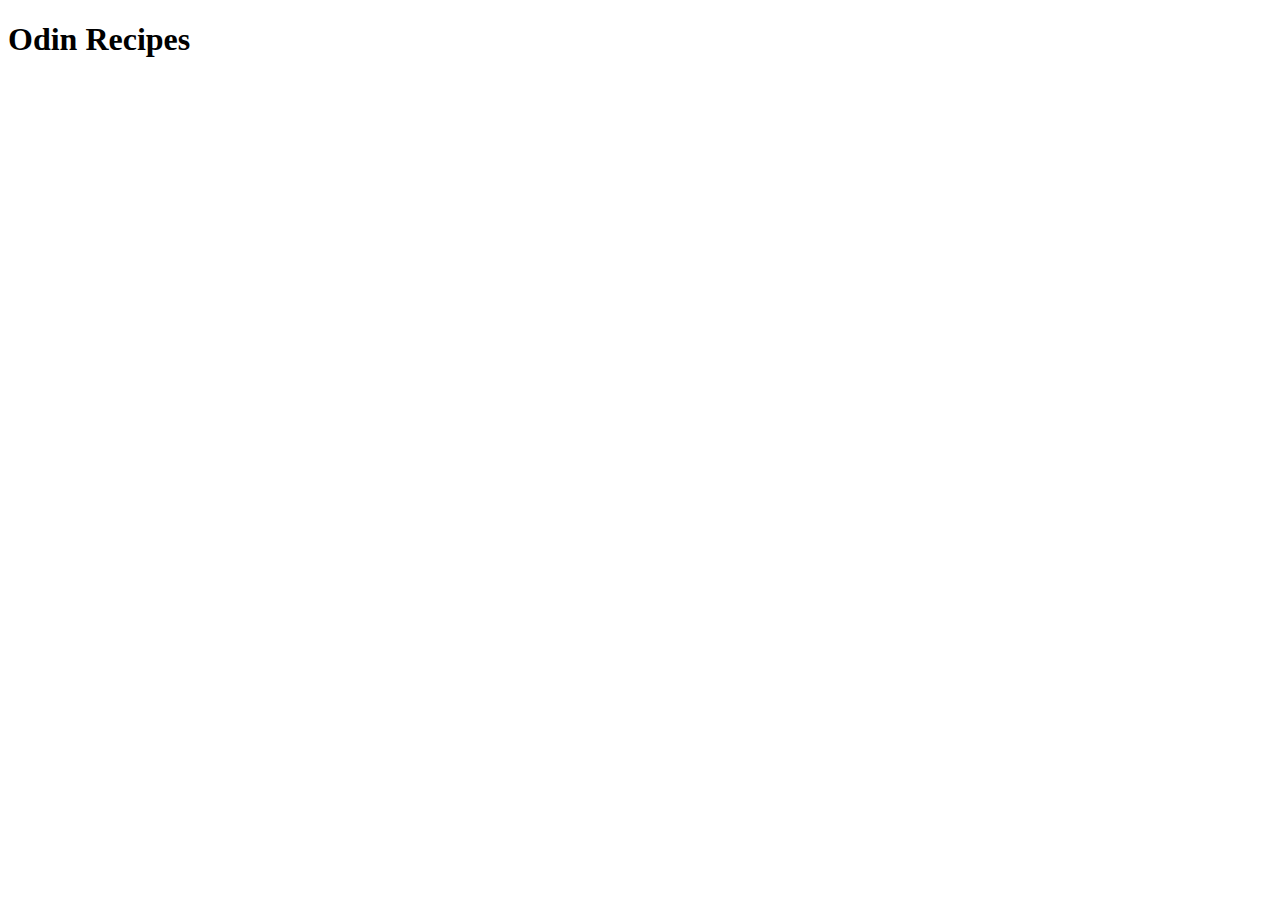
==== index.html @ 27f0f154 "Created boilerplate and added header" ====
<!DOCTYPE html>
<html lang="en">
    <head>
        <meta name="viewport" content="width=device-width, initial-scale=1.0">
        <meta charset="UTF-8">
        <title>Odin Recipes</title>
    </head>
    <body>
        <h1>Odin Recipes</h1>
    </body>
</html>
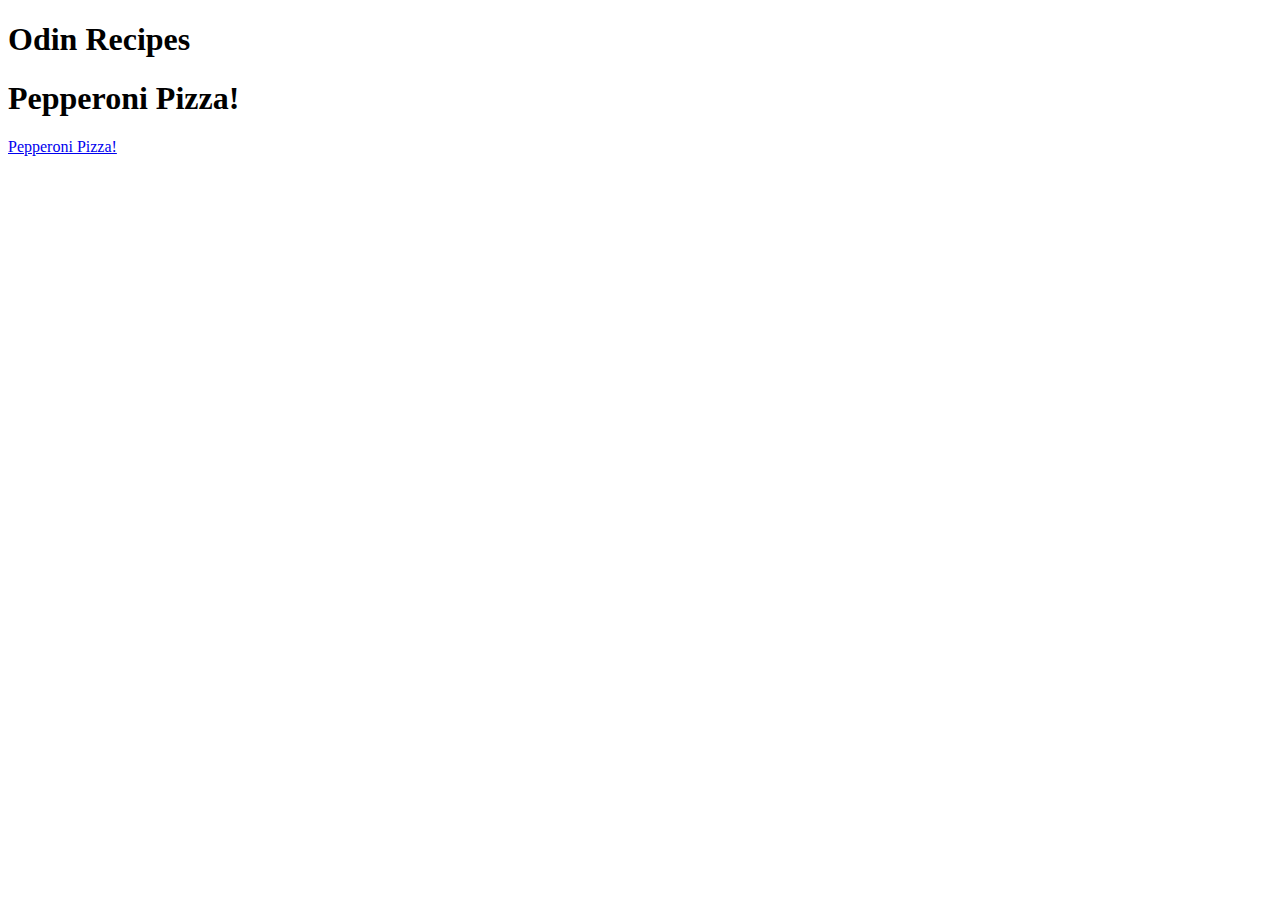
==== commit 3ee233ba: "Added link to a new recipe, created new HTML for said recipe" ====
--- a/index.html
+++ b/index.html
@@ -7,5 +7,7 @@
     </head>
     <body>
         <h1>Odin Recipes</h1>
+        <h1>Pepperoni Pizza!</h1>
+        <a href="./recipes/pepperoni-pizza.html" target="_blank" rel="noopener no referrer">Pepperoni Pizza!</a>
     </body>
 </html>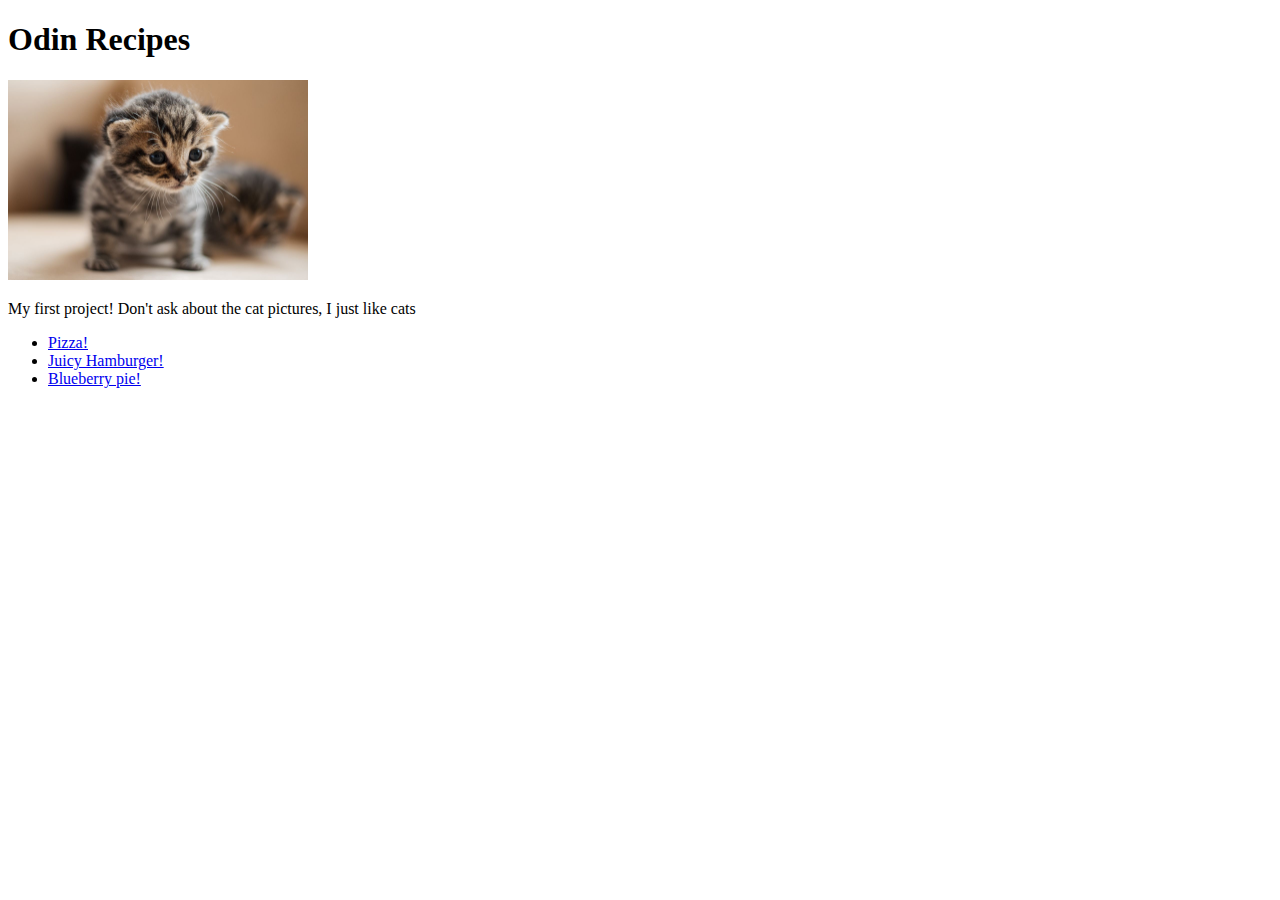
==== commit d6127630: "Added button to each recipe page to return to index page, plus added cat photo on index page with sh" ====
--- a/index.html
+++ b/index.html
@@ -7,7 +7,13 @@
     </head>
     <body>
         <h1>Odin Recipes</h1>
-        <h1>Pepperoni Pizza!</h1>
-        <a href="./recipes/pepperoni-pizza.html" target="_blank" rel="noopener no referrer">Pepperoni Pizza!</a>
+        <img src="./images/Kitty.jpg" alt="Issa cute kitty" width="300"/>
+        <!--I HAD to suppress kitty picture to 300x300, ITS TOO POWERFUL OTHERWISE-->
+        <p>My first project! Don't ask about the cat pictures, I just like cats</p>
+        <ul>
+            <li><a href="./recipes/pizza.html" target="_blank" rel="noopener no referrer">Pizza!</a></li>
+            <li><a href="./recipes/Hamburger.html" target="_blank" rel="noopener noreferrer">Juicy Hamburger!</a></li>
+            <li><a href="./recipes/blueberry_pie.html">Blueberry pie!</a></li>
+        </ul>
     </body>
 </html>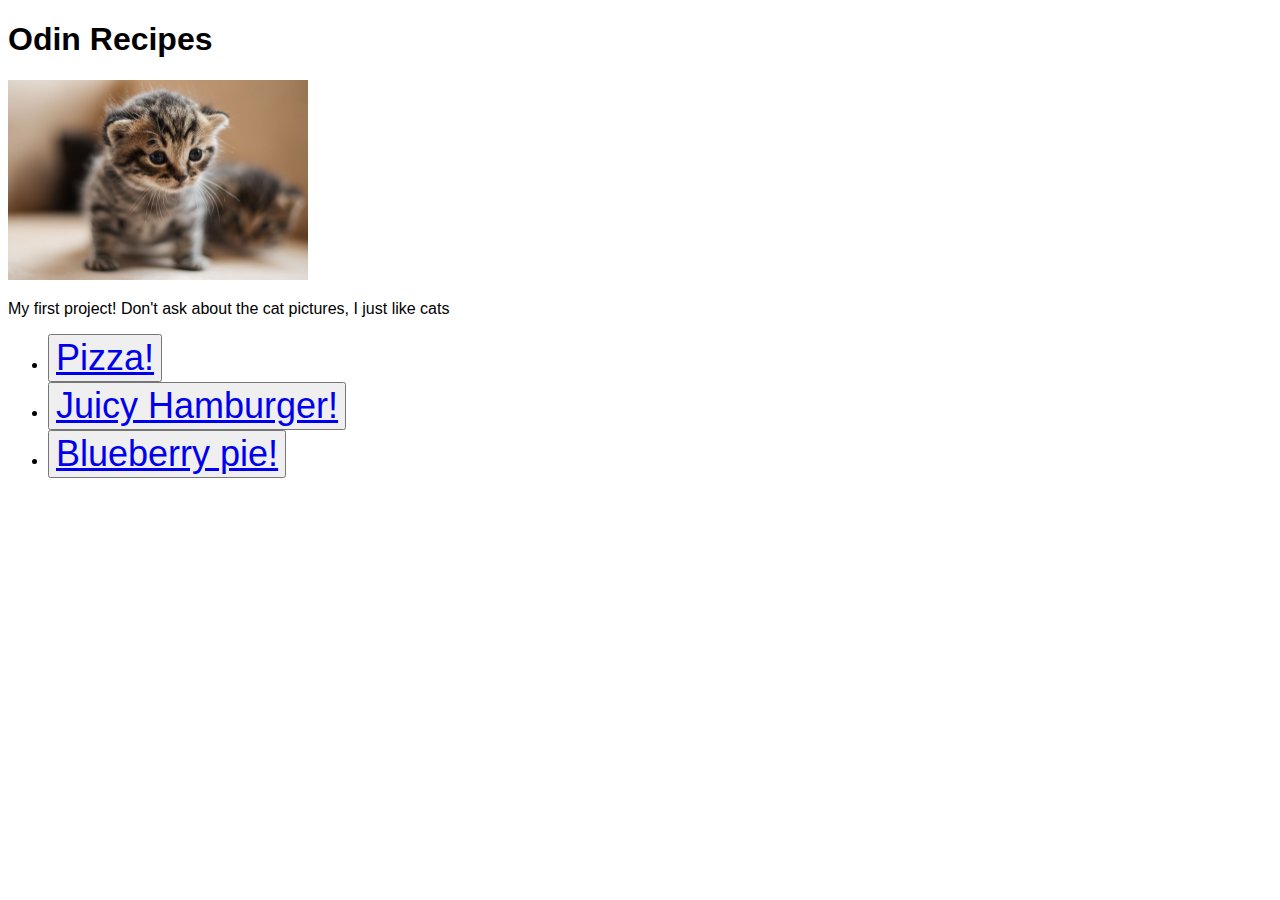
==== commit 56d1a10c: "Added buttons for links, changed font to sans-serif" ====
--- a/index.html
+++ b/index.html
@@ -4,16 +4,17 @@
         <meta name="viewport" content="width=device-width, initial-scale=1.0">
         <meta charset="UTF-8">
         <title>Odin Recipes</title>
+        <link rel="stylesheet" href="./style.css">
     </head>
     <body>
         <h1>Odin Recipes</h1>
-        <img src="./images/Kitty.jpg" alt="Issa cute kitty" width="300"/>
+        <img src="./images/Kitty.jpg" alt="Is a cute kitty" width="300"/>
         <!--I HAD to suppress kitty picture to 300x300, ITS TOO POWERFUL OTHERWISE-->
         <p>My first project! Don't ask about the cat pictures, I just like cats</p>
         <ul>
-            <li><a href="./recipes/pizza.html" target="_blank" rel="noopener no referrer">Pizza!</a></li>
-            <li><a href="./recipes/Hamburger.html" target="_blank" rel="noopener noreferrer">Juicy Hamburger!</a></li>
-            <li><a href="./recipes/blueberry_pie.html">Blueberry pie!</a></li>
+            <li><button class="link"><a href="./recipes/pizza.html" target="_self" rel="noopener no referrer">Pizza!</a></button></li>
+            <li><button class="link"><a href="./recipes/Hamburger.html" target="_self" rel="noopener noreferrer">Juicy Hamburger!</a></button></li>
+            <li><button class="link"><a href="./recipes/blueberry_pie.html" target="_self" rel="noopener noreferrer">Blueberry pie!</a></button></li>
         </ul>
     </body>
 </html>--- a/style.css
+++ b/style.css
@@ -0,0 +1,14 @@
+*{
+    font-family:"Verdana", sans-serif;
+}
+
+
+
+.link {
+    color:white;
+    font-size:36px;
+}
+
+.a, a:visited, a:active, a:hover{
+    color: white !important;
+}
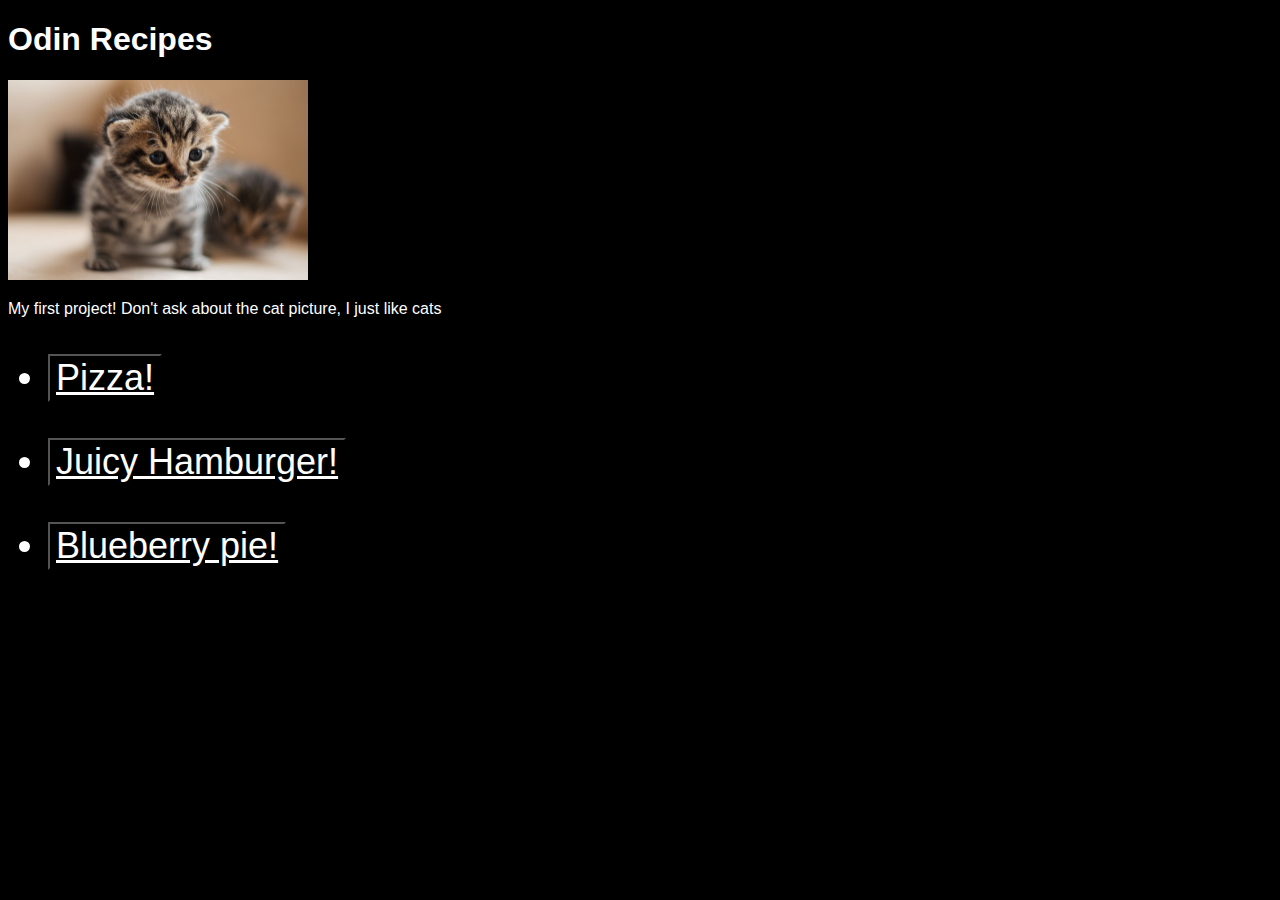
==== commit 4f84d3fb: "changed background color to black to be easier on the eyes, made text white to contrast" ====
--- a/index.html
+++ b/index.html
@@ -10,11 +10,11 @@
         <h1>Odin Recipes</h1>
         <img src="./images/Kitty.jpg" alt="Is a cute kitty" width="300"/>
         <!--I HAD to suppress kitty picture to 300x300, ITS TOO POWERFUL OTHERWISE-->
-        <p>My first project! Don't ask about the cat pictures, I just like cats</p>
-        <ul>
-            <li><button class="link"><a href="./recipes/pizza.html" target="_self" rel="noopener no referrer">Pizza!</a></button></li>
-            <li><button class="link"><a href="./recipes/Hamburger.html" target="_self" rel="noopener noreferrer">Juicy Hamburger!</a></button></li>
-            <li><button class="link"><a href="./recipes/blueberry_pie.html" target="_self" rel="noopener noreferrer">Blueberry pie!</a></button></li>
+        <p>My first project! Don't ask about the cat picture, I just like cats</p>
+        <ul class="unlist">
+            <li><p><button><a href="./recipes/pizza.html" target="_self" rel="noopener no referrer">Pizza!</a></button></p></li>
+            <li><p><button><a href="./recipes/Hamburger.html" target="_self" rel="noopener noreferrer">Juicy Hamburger!</a></button></p></li>
+            <li><p><button><a href="./recipes/blueberry_pie.html" target="_self" rel="noopener noreferrer">Blueberry pie!</a></button></p></li>
         </ul>
     </body>
 </html>--- a/style.css
+++ b/style.css
@@ -1,14 +1,19 @@
 *{
     font-family:"Verdana", sans-serif;
-}
-
-
-
-.link {
+    background-color: black;
     color:white;
-    font-size:36px;
-}
+   }
 
 .a, a:visited, a:active, a:hover{
     color: white !important;
 }
+
+.unlist{
+    font-size:36px;
+}
+
+button{
+    background-color: black;
+    color:white;
+    font-size:36px;
+}
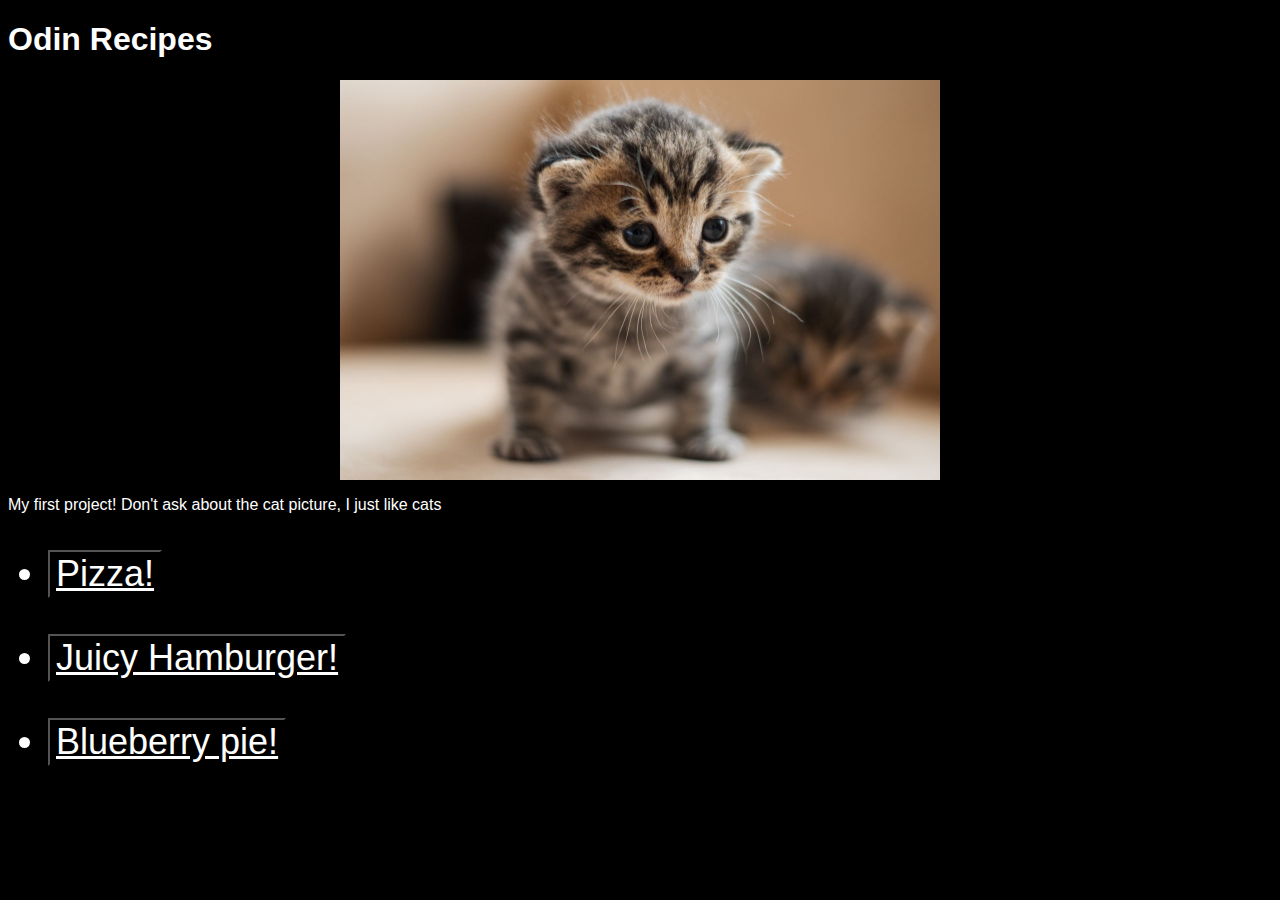
==== commit 68cbf8ad: "centered images using flex and margin auto" ====
--- a/index.html
+++ b/index.html
@@ -8,8 +8,8 @@
     </head>
     <body>
         <h1>Odin Recipes</h1>
-        <img src="./images/Kitty.jpg" alt="Is a cute kitty" width="300"/>
-        <!--I HAD to suppress kitty picture to 300x300, ITS TOO POWERFUL OTHERWISE-->
+        <img id="kitty" src="./images/Kitty.jpg" alt="Is a cute kitty" width="600" height="auto"/>
+        <!--I HAD to suppress kitty picture to 600x400, ITS TOO POWERFUL OTHERWISE-->
         <p>My first project! Don't ask about the cat picture, I just like cats</p>
         <ul class="unlist">
             <li><p><button><a href="./recipes/pizza.html" target="_self" rel="noopener no referrer">Pizza!</a></button></p></li>
--- a/style.css
+++ b/style.css
@@ -17,3 +17,14 @@
     color:white;
     font-size:36px;
 }
+
+.cornerimg{
+    position:absolute;top:100px;right:0px;
+    width:50px;
+    height:auto;
+}
+
+#kitty{
+    margin:auto;
+    display:flex;
+}